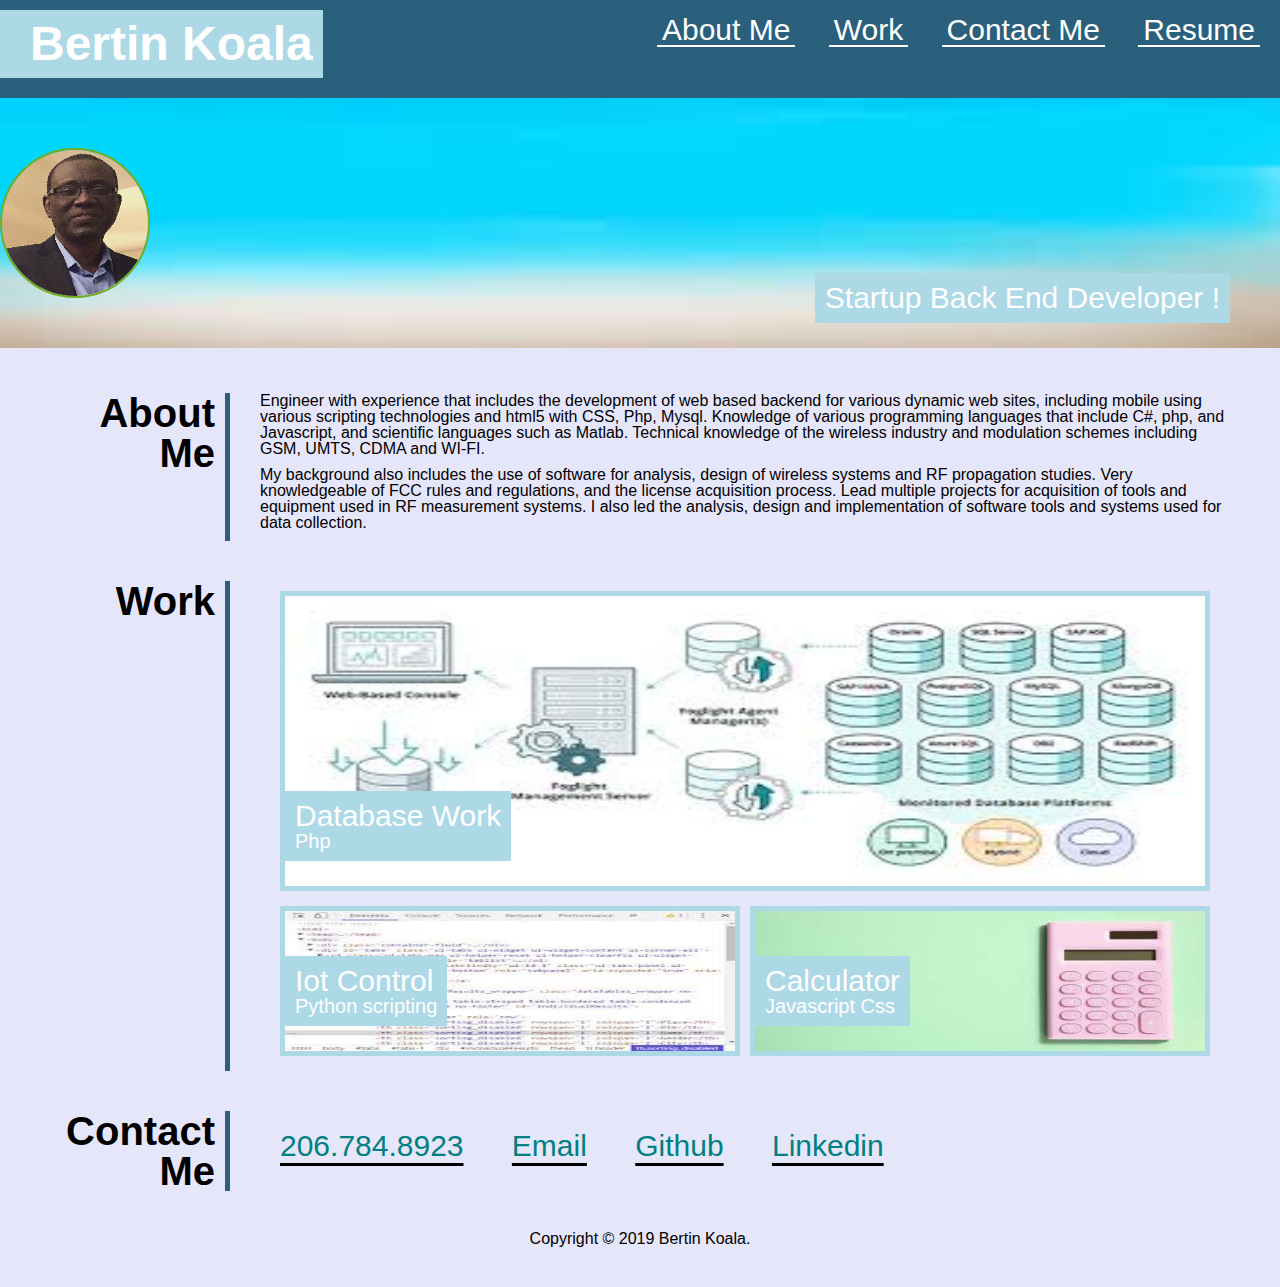
==== index.html @ 10990701 "Latest Portofolio updates" ====
<!DOCTYPE html>
<html lang="en-us">

<head>
    <meta charset="UTF-8" />
    <!--CSS file-->
    <link rel="stylesheet" href="css/reset.css">
    <link rel="stylesheet" href="css/style.css">
    
    <title>Bertin Koala's Portofolio</title>
</head>

<body>
    <!--Header Files with Navigation menu -->
    <header>
      <h1>  Bertin Koala </h1>
        <nav>
            <ul>
                <li>
                <a href="#aboutme">About Me</a>
                </li>
                <li>
                    <a href="#work">Work</a>
                </li>
                <li>
                    <a href="#contactme">Contact Me</a>
                </li>
                <li>
                    <a href="#work">Resume</a>
                </li>
        
            </ul>
        </nav>
    </header>
    <!--End of Header File -->
    <!--Main background Image for Job goals along with image of developer-->
    <section class="hero">
        <div id="relative-box">
       <p id="absolutep" >Startup Back End Developer !</p>
      </div>
      
      <img src="images/BK12.jpg"/> 
    </section>
    <!--End of Image of Job goals-->
    <!-- Page contents -->
    <main>
        <!-- First section showing information about portofolio owner background and work-->
        <article id="aboutme">
        <section  class="grid-container">
           <div  class="grid-item1">
            <h1 class="p1" >About <br><span class="p2">Me</span></h1>
            </div>
            <div  class="grid-item2">
             <p>
                Engineer with experience that includes the development of web based backend for various dynamic web sites, including mobile using various scripting technologies and html5 with CSS, Php, Mysql.  
                Knowledge of various programming languages 
                that include C#, php, and Javascript, and scientific languages such as Matlab. Technical knowledge of the wireless industry and modulation schemes including GSM, UMTS, CDMA and WI-FI.  
                </p>
               
                <p>
                My background also includes the use of software for analysis, design of wireless systems and RF propagation studies.  Very knowledgeable of FCC rules and regulations, and the license acquisition process.  
                Lead multiple projects for acquisition of tools 
                and equipment used in RF measurement systems. I also led the analysis, design and implementation of software tools and systems used for data collection. 
            </p>
            </div>
        </section>
       </article>
        <!-- Second showing information about applications developped -->
       <article id="work">
        <section  class="grid-container">
           <div  class="grid-item1">
            <h1 class="p1" >Work </h1>
            </div>
            <div  class="grid-item2">
                <div class="row">
                    
                    <div class="column1 zoom">   
                       
                        <a href="application.html"> 
                           
                            <img src="images/db1.jpg" alt="db" >
                        </a>
                        
                               
             <p id="absolutework" >Database Work <br>
            <span class="p3">Php</span>
            </p>
   
                    </div>
                </div>
              <div class="row">
                <div class="column2 zoom">
                   <a href="application.html"> <img src="images/pyth.jpg" alt="Python Program"></a>     
             
               <p id="absolutework" >Iot Control <br>
                <span class="p3">Python scripting</span>
               </div>               
               <div class="column3 zoom">
                <a href="application.html"><img  src="images/cal2.jpg"  alt="Calculator">   </a>
                <p id="absolutework" >Calculator <br>
                    <span class="p3">Javascript Css</span>
             </div>
             </div>            
            </div>
        </section>
       </article>
        <!-- Section about information on how to contact site owner-->
       <article id="contactme">
        <section  class="grid-container">
           <div  class="grid-item1">
            <h1 class="p1" >Contact <br><span class="p2">Me</span></h1>
            </div>
            <div  class="grid-item2">
                <bfooter>
                    <nav>
                        <ul>
                            <li>
                            <a href="#">206.784.8923</a>
                            </li>
                            <li>
                                <a href="mailto:john@hotmail.com">Email</a>
                            </li>
                            <li>
                                <a href="https://www.github.com">Github</a>
                            </li>
                            <li>
                                <a href="https://linkedin.com">Linkedin</a>
                            </li>
                        </ul>
                    </nav>
                </bfooter>
            </div>
        </section>
       </article>
    </main>
    <!-- End of Main Content -->
    <!--FOOTER information-->
   <footer>
  
    <p>
        Copyright &copy; 2019 Bertin Koala.
    </p>

   </footer>
</body>

</html>
---- css/style.css ----
/* GENERAL STYLES */
* {
    box-sizing: border-box;
    padding: 0;
    margin: 0;
}

body {
    background-color: #e6e6fa;
}
/* Header Styles */
header {
   /* padding: 20px;*/
    font-family: 'Trebuchet MS', 'Lucida Sans Unicode', 'Lucida Grande', 'Lucida Sans', Arial, sans-serif;
    background-color: #2a607c;
    color: #ffffff;
}

header h1 {
    display: inline-block;
    font-size: 48px;
    background-color:lightblue;
    padding: 10px;
    padding-left: 30px;
    margin-top:10px;
    margin-bottom: 20px;
}

article{
    margin-left: 20px;
    width: 90%;
    display: inline-block;
    padding-top: 20px;
}
header  nav {
    padding-top: 15px;
    margin-right: 20px;
    float: right;
    font-family: 'Gill Sans', 'Gill Sans MT', Calibri, 'Trebuchet MS', sans-serif;
    font-size: 30px;
}

header nav ul {
    list-style-type: none;
}

header nav ul li {
    display: inline-block;
    margin-left: 25px;
    border-bottom: 2px solid currentColor;
}
header nav ul li a {
    padding: 5px;
}

/* Text styles for page  */
a {
    color: #ffffff;
    text-decoration: none;
}

p {
    font-size: 16px;
    padding-bottom: 10px;
    font-family:Helvetica, Arial,sans-serif;
}
/* Style for Main background image */
.hero {
    height: 250px;
    width: 100%;
    margin-bottom: 15px;
    background-image: url("../images/image4.jpg"); 
    background-size: cover;
    background-position: center;
}
.hero:hover{
    background-image: url("../images/image3.jpg");
}
.hero img {
  width: 150px;
  border-radius: 100%;
  border: 2px solid #73AD21;
  height: 150px;
  margin-top: 50px;
  align-items: flex-start;
}
/* Absolute positioning */
#relative-box {
    position: relative;
  }
 
 #absolutep {
    position: absolute;
    top:175px;
    right: 50px;
    font-size: 30px;
    padding:10px;
    color:#ffffff;
    background-color:lightblue;
  }

/* Main page content */
main {
    width: 100%;
    display: inline-block;
}

/* Main Grid sections  */

.grid-container {
    display: grid;
    grid-template-columns: auto auto;
    height: auto;
    padding: 10px;
    width: 100%;
  }
  .grid-item1{
    font-size: 30px;
    width: 200px;
    padding-left: 30px;
    height:auto;
  }
  .grid-item2{
    font-size: 30px;
    width: 1000px;
    padding-left: 30px;
    margin-right: 50px;
    display: inline-block; 
    height:auto;

  }
  .row {
    display: flex;
    margin:10px 20px; 
    margin-bottom: 15px;
  }
  
  /* Create columns that sits next to each other */
  .column1 {
    flex: auto;
    height: auto; 
    border: 5px solid lightblue;
    position:relative;
    height: 300px;
  }
  .column2{
    margin-right: 5px;
  }
  .column3{
    margin-left: 5px;
  }
    /* Create two equal width columns that sits next to each other */
  .column2, .column3 {
    flex: auto;
    width: 50%; 
    border: 5px solid lightblue;
    position:relative;
    height: 150px;
  }
  .row img{
    width: 100%;
    height: 100%;
  }
  /* CREATE ZOOM ON Hover over images */
 .column1  zoom {
      padding: 50px;
      background-color: green;
      transition: transform .2s; /* Animation */
      width: 200px;
      height: 200px;
      margin: 0 auto;
    }
    .column2 .column3 zoom {
      padding: 50px;
      background-color: green;
      transition: transform .2s; /* Animation */
      width: 100px;
      height: 100px;
      margin: 0 auto;
    }
    .zoom:hover {
      transform: scale(1.5); /* (150% zoom - Note: if the zoom is too large, it will go outside of the viewport) */
    }
/* End of zoom over image */
/*Create style for absolute positioning of  Work sections */
  #absolutework {
    position: absolute;
    bottom:25px;
    left: 0px;
    font-size: 30px;
    padding:10px;
    color:#ffffff;
    background-color:lightblue;
  }
  .p1{
    float:right;
    font-size: 40px;
    border-right: 5px solid #2a607c;
    padding-right:10px;
    padding-left: 10px;
    height: 100%;
  }
  .p2{
      float:right;
  }
  .p3{
    float:left;
    font-size: 20px;
}

/* BEFORE Footer css  section */
bfooter{
  font-family: 'Gill Sans', 'Gill Sans MT', Calibri, 'Trebuchet MS', sans-serif;
}
bfooter nav {
    padding-top: 20px;
    float: center;
    font-size: 30px;
    width: 100%;
}

bfooter nav ul {
    list-style-type: none;
}

bfooter nav ul li {
    display: inline-block;
    margin-left: auto;
    text-decoration: underline;
    text-underline-position: under;
}
bfooter nav ul li a {
    padding-top: 30px;
    padding:20px;
    color: teal;
    padding-bottom: 20px;
}
/* Footer css */
footer {
  padding: 30px;
  clear: both;
  font-family: 'Trebuchet MS', 'Lucida Sans Unicode', 'Lucida Grande', 'Lucida Sans', Arial, sans-serif;
  text-align: center;
}

footer h2 {
  font-size: 16px;
}
/* FOR SMALLER SCREENS */
@media only screen and (max-width: 768px) {
  /* For mobile phones: */
  header  nav {
   font-size: 20px; 
   float: left;
   margin: 5px;
  }
  .zoom:hover {
    transform: scale(1.25); /* (150% zoom - Note: if the zoom is too large, it will go outside of the viewport) */
  }
  .grid-item1{
    width: 100px;
  }
  .grid-item2{
    width: 500px;
  }
  bfooter nav {
    padding-top: 20px;
    float:left;
    font-size:15px;
    width: 100%;
}
bfooter nav ul li a {
  padding:10px;}

#absolutework {
  font-size: 20px;
  bottom:10px;
}
.p1{
  float:right;
  font-size: 20px;
  border-right: 5px solid #2a607c;
  padding-right:10px;
  padding-left: 10px;
  height: 100%;
}
.p3{
  float:left;
  font-size: 15px;
}
}
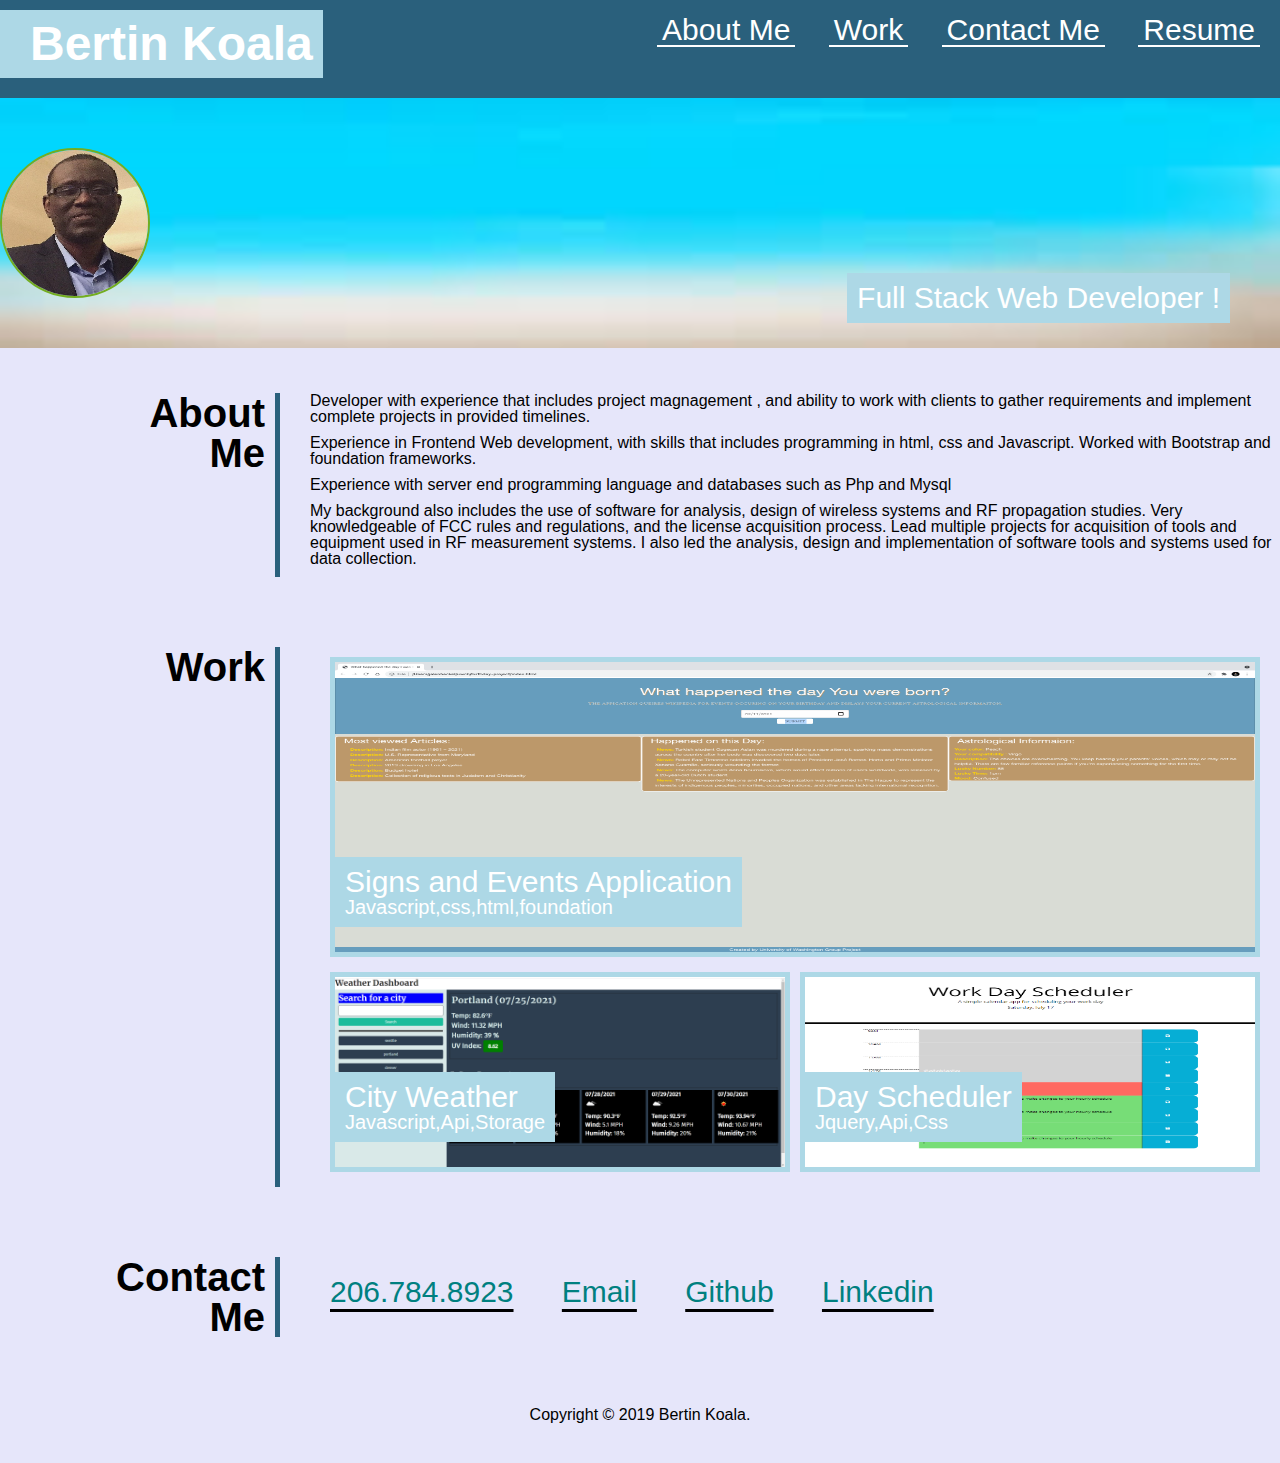
==== commit 7af32a8b: "Updated link  pages" ====
--- a/index.html
+++ b/index.html
@@ -26,7 +26,7 @@
                     <a href="#contactme">Contact Me</a>
                 </li>
                 <li>
-                    <a href="#work">Resume</a>
+                    <a href="BK_software.pdf">Resume</a>
                 </li>
         
             </ul>
@@ -36,7 +36,7 @@
     <!--Main background Image for Job goals along with image of developer-->
     <section class="hero">
         <div id="relative-box">
-       <p id="absolutep" >Startup Back End Developer !</p>
+       <p id="absolutep" >Full Stack Web Developer !</p>
       </div>
       
       <img src="images/BK12.jpg"/> 
@@ -52,11 +52,13 @@
             </div>
             <div  class="grid-item2">
              <p>
-                Engineer with experience that includes the development of web based backend for various dynamic web sites, including mobile using various scripting technologies and html5 with CSS, Php, Mysql.  
-                Knowledge of various programming languages 
-                that include C#, php, and Javascript, and scientific languages such as Matlab. Technical knowledge of the wireless industry and modulation schemes including GSM, UMTS, CDMA and WI-FI.  
+                Developer with experience that includes project magnagement , and ability to work with clients
+                to gather requirements and implement complete projects in provided timelines.  
                 </p>
-               
+               <p>Experience in Frontend Web development, with skills that includes programming
+                   in html, css and Javascript.  Worked with Bootstrap and foundation frameworks.
+               </p>
+               <p>Experience with server end programming language and databases such as Php and Mysql</p>
                 <p>
                 My background also includes the use of software for analysis, design of wireless systems and RF propagation studies.  Very knowledgeable of FCC rules and regulations, and the license acquisition process.  
                 Lead multiple projects for acquisition of tools 
@@ -76,29 +78,29 @@
                     
                     <div class="column1 zoom">   
                        
-                        <a href="application.html"> 
+                        <a href="https://jheckel-dev.github.io/signs-and-events/"> 
                            
-                            <img src="images/db1.jpg" alt="db" >
+                            <img src="images/project-1.png" alt="db" >
                         </a>
                         
                                
-             <p id="absolutework" >Database Work <br>
-            <span class="p3">Php</span>
+             <p id="absolutework" >Signs and Events Application<br>
+            <span class="p3">Javascript,css,html,foundation</span>
             </p>
    
-                    </div>
-                </div>
+            </div>
+            </div>
               <div class="row">
-                <div class="column2 zoom">
-                   <a href="application.html"> <img src="images/pyth.jpg" alt="Python Program"></a>     
-             
-               <p id="absolutework" >Iot Control <br>
-                <span class="p3">Python scripting</span>
+                <div class="column2 zoom">              
+                   <a href="https://bkoala.github.io/City_weather_dashbard/"> <img src="images/weather.png" alt="City Weather Finder"></a>     
+ 
+               <p id="absolutework" >City Weather<br>
+                <span class="p3">Javascript,Api,Storage</span>
                </div>               
                <div class="column3 zoom">
-                <a href="application.html"><img  src="images/cal2.jpg"  alt="Calculator">   </a>
-                <p id="absolutework" >Calculator <br>
-                    <span class="p3">Javascript Css</span>
+                <a href="https://bkoala.github.io/Bkworkday_scheduler/"><img  src="images/scheduler.png"  alt="Work day Scheduler">   </a>
+                <p id="absolutework" >Day Scheduler <br>
+                    <span class="p3">Jquery,Api,Css</span>
              </div>
              </div>            
             </div>
@@ -118,13 +120,13 @@
                             <a href="#">206.784.8923</a>
                             </li>
                             <li>
-                                <a href="mailto:john@hotmail.com">Email</a>
+                                <a href="mailto:ben.koala123@gmail.com">Email</a>
                             </li>
                             <li>
-                                <a href="https://www.github.com">Github</a>
+                                <a href="https://www.github.com/bkoala">Github</a>
                             </li>
                             <li>
-                                <a href="https://linkedin.com">Linkedin</a>
+                                <a href="https://www.linkedin.com/in/ben-k-5918917/">Linkedin</a>
                             </li>
                         </ul>
                     </nav>
--- a/css/style.css
+++ b/css/style.css
@@ -112,11 +112,12 @@
     grid-template-columns: auto auto;
     height: auto;
     padding: 10px;
+    margin-bottom: 30px;
     width: 100%;
   }
   .grid-item1{
     font-size: 30px;
-    width: 200px;
+    width: 250px;
     padding-left: 30px;
     height:auto;
   }
@@ -155,7 +156,7 @@
     width: 50%; 
     border: 5px solid lightblue;
     position:relative;
-    height: 150px;
+    height: 200px;
   }
   .row img{
     width: 100%;
@@ -163,23 +164,25 @@
   }
   /* CREATE ZOOM ON Hover over images */
  .column1  zoom {
-      padding: 50px;
+      padding: 30px;
       background-color: green;
-      transition: transform .2s; /* Animation */
-      width: 200px;
+      transition: transform .12s; /* Animation */
+      width: 150px;
       height: 200px;
-      margin: 0 auto;
+      font-size: 20px;
+      margin: 10px auto;
     }
     .column2 .column3 zoom {
-      padding: 50px;
+      padding: 20px;
       background-color: green;
-      transition: transform .2s; /* Animation */
+      transition: transform .11s; /* Animation */
       width: 100px;
-      height: 100px;
-      margin: 0 auto;
+      height: 175px;
+      margin: 10px auto;
+   
     }
     .zoom:hover {
-      transform: scale(1.5); /* (150% zoom - Note: if the zoom is too large, it will go outside of the viewport) */
+      transform: scale(1.25); /* (125% zoom - Note: if the zoom is too large, it will go outside of the viewport) */
     }
 /* End of zoom over image */
 /*Create style for absolute positioning of  Work sections */
@@ -188,6 +191,7 @@
     bottom:25px;
     left: 0px;
     font-size: 30px;
+    margin-top: 30px;
     padding:10px;
     color:#ffffff;
     background-color:lightblue;
@@ -255,7 +259,7 @@
    margin: 5px;
   }
   .zoom:hover {
-    transform: scale(1.25); /* (150% zoom - Note: if the zoom is too large, it will go outside of the viewport) */
+    transform: scale(1.15); /* (150% zoom - Note: if the zoom is too large, it will go outside of the viewport) */
   }
   .grid-item1{
     width: 100px;
@@ -289,3 +293,47 @@
   font-size: 15px;
 }
 }
+/*Responsive for the page*/
+@media screen and (max-width: 576px) {
+/* For mobile phones: */
+header  nav {
+  font-size: 14px; 
+  float: left;
+  margin: 2px;
+ }
+ .zoom:hover {
+   transform: scale(1.15); /* (150% zoom - Note: if the zoom is too large, it will go outside of the viewport) */
+ }
+ .grid-item1{
+   width: 100px;
+ }
+ .grid-item2{
+   width: 400px;
+ }
+ bfooter nav {
+   padding-top: 20px;
+   float:left;
+   font-size:12px;
+   width: 100%;
+}
+bfooter nav ul li a {
+ padding:5px;}
+
+#absolutework {
+ font-size: 12px;
+ bottom:5px;
+}
+.p1{
+ float:right;
+ font-size: 12px;
+ border-right: 2px solid #2a607c;
+ padding-right:5px;
+ padding-left: 5px;
+ height: 100%;
+}
+.p3{
+ float:left;
+ font-size: 12px;
+}
+   
+}
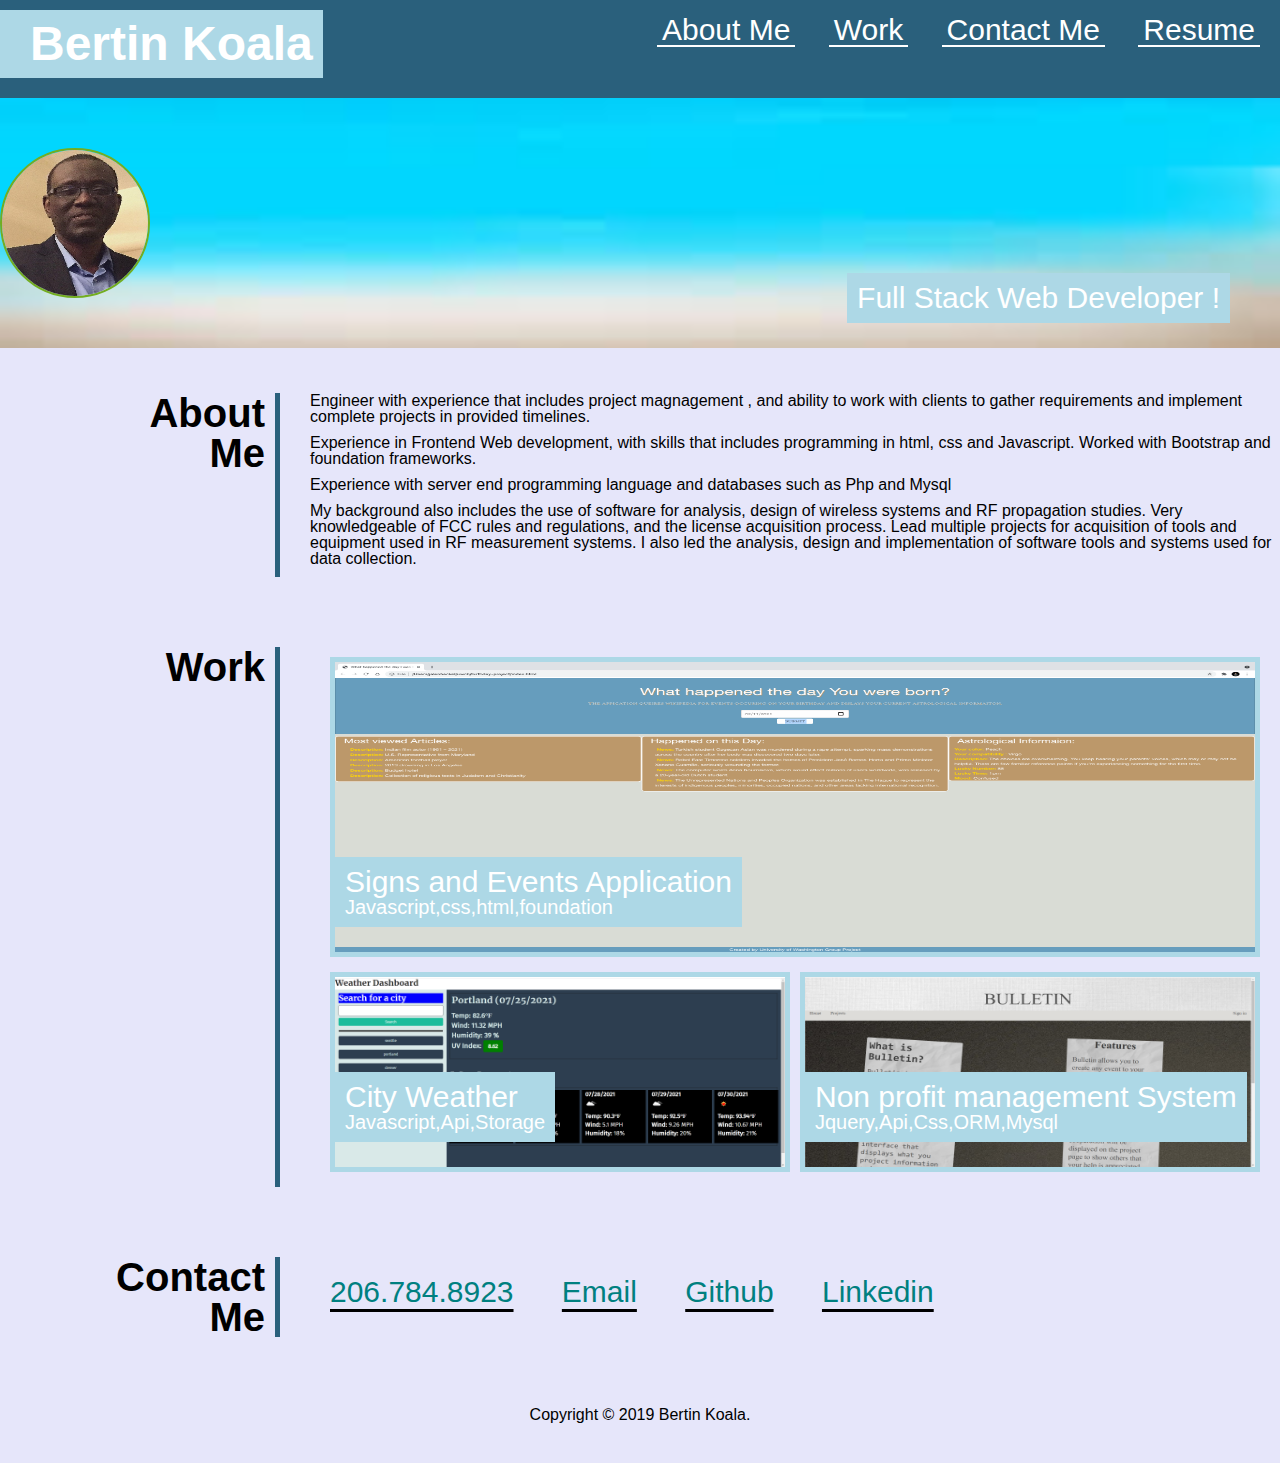
==== commit c333f80a: "Updates to resume, and projects on portofolio" ====
--- a/index.html
+++ b/index.html
@@ -52,7 +52,7 @@
             </div>
             <div  class="grid-item2">
              <p>
-                Developer with experience that includes project magnagement , and ability to work with clients
+                Engineer with experience that includes project magnagement , and ability to work with clients
                 to gather requirements and implement complete projects in provided timelines.  
                 </p>
                <p>Experience in Frontend Web development, with skills that includes programming
@@ -98,9 +98,9 @@
                 <span class="p3">Javascript,Api,Storage</span>
                </div>               
                <div class="column3 zoom">
-                <a href="https://bkoala.github.io/Bkworkday_scheduler/"><img  src="images/scheduler.png"  alt="Work day Scheduler">   </a>
-                <p id="absolutework" >Day Scheduler <br>
-                    <span class="p3">Jquery,Api,Css</span>
+                <a href="https://npems2.herokuapp.com/"><img  src="images/project2.png"  alt="Non Profit project Management system">   </a>
+                <p id="absolutework" >Non profit management System <br>
+                    <span class="p3">Jquery,Api,Css,ORM,Mysql</span>
              </div>
              </div>            
             </div>
